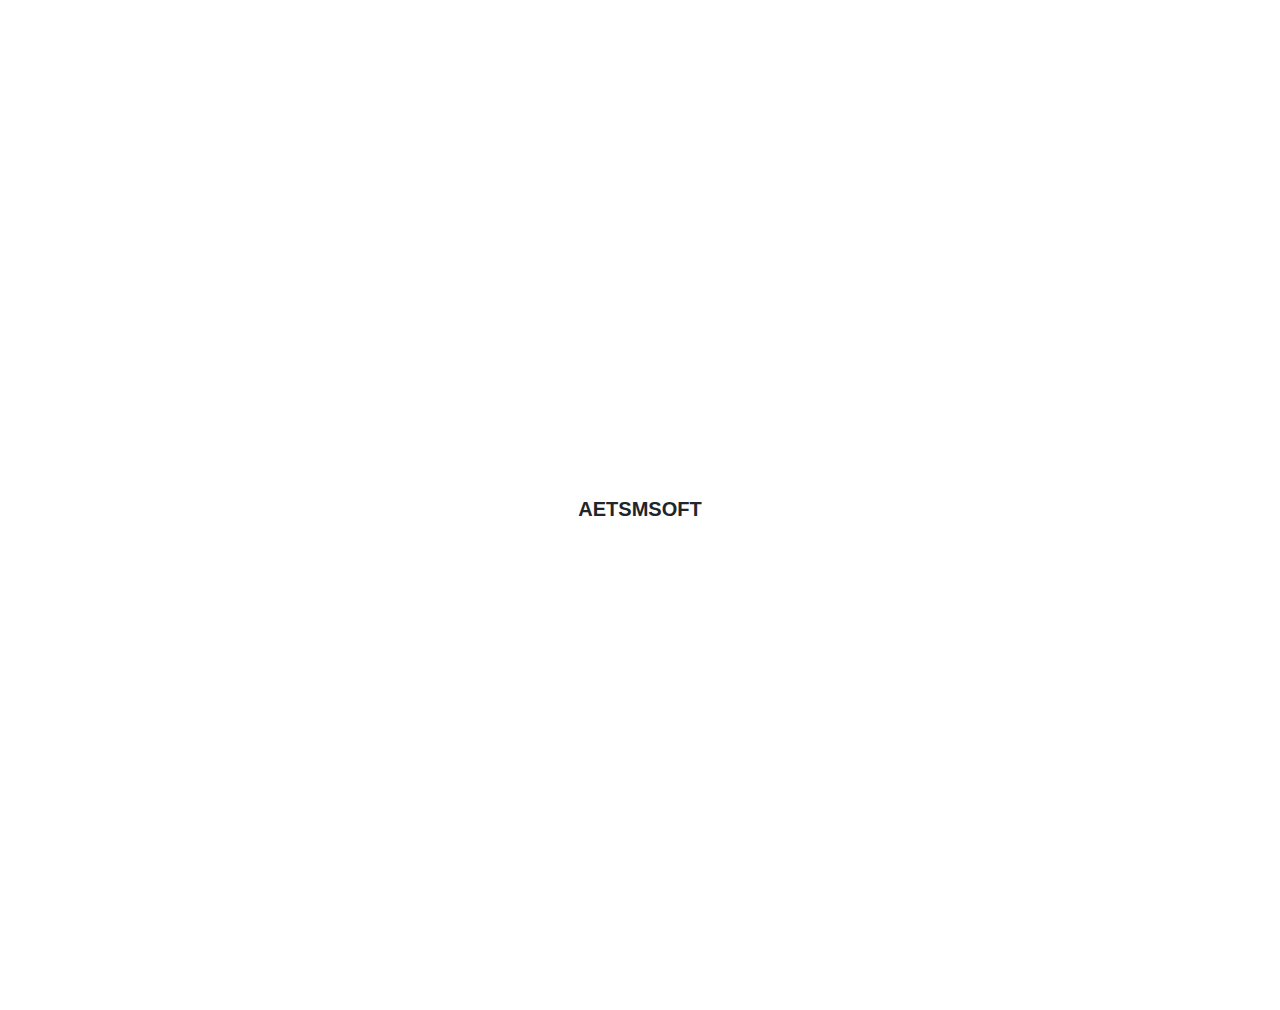
==== index.html @ d717e9b0 "created home page design" ====
<!DOCTYPE html>
<html lang="en">

<head>
    <meta charset="UTF-8">
    <meta http-equiv="X-UA-Compatible" content="IE=edge" />
    <meta name="viewport" content="width=device-width, initial-scale=1.0" />
    <meta name="keywords" content="Aetsmsoft, Faqs, Developers" />
    <meta name="description" content="Aetsmsoft Developers Faqs" />
    <title>AetsmSoft Faqs</title>
    <link rel="icon" type="image/png" href="assets/favicon/favicon.ico"/>
    <link rel="stylesheet" href="assets/css/style.css" />
    <link rel="stylesheet" href="assets/css/bullshit.css">
</head>

<body>


    <!--Preloader-->

    <div class="loading-area">
        <img src="assets/img/logo.png" alt="Logo">
        <h2>
            <span>A</span><span>E</span><span>T</span><span>S</span><span>M</span><span>S</span><span>O</span><span>F</span><span>T</span>
        </h2>
    </div> 


    <!--Header-->
    <header>
        <a href="" class="logo anim"><img src="assets/img/logo.png" alt="Logo"> Aetsmsoft </a>
        <a class="logout" href="logout.php" title="logout">
            <ion-icon name="log-out-outline"></ion-icon>
        </a>
    </header>
    <!--=/Header=-->

    <!--=Main=-->
    <main>
        <div class="heading-area anim">
            <div class="line anim"></div>
            <span class="anim head-pill">
                <h2>Developers Faqs</h2>
            </span>
        </div>

        <section class="faq-one anim">
            <div class="container">
                <div class="accrodion-grp faq-accrodion" data-grp-name="faq-accrodion">

                    <!--While Fetch-->

                    <div class="accrodion wow fadeInUp" data-wow-duration="1500ms" data-wow-delay="0ms">
                        <div class="accrodion-inner">
                            <div class="accrodion-title">
                                <h4>Will I be having a full-time dedicated developer?</h4>
                            </div>
                            <div class="accrodion-content">
                                <div class="inner">
                                    <p>Yes, we can assign a full-time dedicated developer or increase number of
                                        developers. When your website is built, maintained and updated by a full-time
                                        dedicated developer it can help in delivering productive output.</p>
                                </div>
                            </div>
                        </div>
                    </div>
                    <div class="accrodion  wow fadeInUp" data-wow-duration="1500ms" data-wow-delay="100ms">
                        <div class="accrodion-inner">
                            <div class="accrodion-title">
                                <h4>I do not know exactly what my requirements are. Can you please help me?</h4>
                            </div>
                            <div class="accrodion-content">
                                <div class="inner">
                                    <p>Ya sure, through an in-detailed discussion we can help you to track your
                                        requirements.</p>
                                </div>
                            </div>
                        </div>
                    </div>
                    <div class="accrodion wow fadeInUp" data-wow-duration="1500ms" data-wow-delay="200ms">
                        <div class="accrodion-inner">
                            <div class="accrodion-title">
                                <h4>Do you work for clients abroad? If yes, how?</h4>
                            </div>
                            <div class="accrodion-content">
                                <div class="inner">
                                    <p>Yes, of course, we work for clients abroad and 80% of business at ColorWhistle is
                                        from offshore partners. We ensure to maintain a good relationship with our
                                        clients right from the beginning till the delivery. We maintain a practice of
                                        updating the client regularly regarding the status of the project by getting
                                        connected through an online meeting portal as it would help us to understand
                                        their requirements in a better way.</p>
                                </div>
                            </div>
                        </div>
                    </div>
                    <div class="accrodion wow fadeInUp" data-wow-duration="1500ms" data-wow-delay="200ms">
                        <div class="accrodion-inner">
                            <div class="accrodion-title">
                                <h4>Do you work for clients abroad? If yes, how?</h4>
                            </div>
                            <div class="accrodion-content">
                                <div class="inner">
                                    <p>Yes, of course, we work for clients abroad and 80% of business at ColorWhistle is
                                        from offshore partners. We ensure to maintain a good relationship with our
                                        clients right from the beginning till the delivery. We maintain a practice of
                                        updating the client regularly regarding the status of the project by getting
                                        connected through an online meeting portal as it would help us to understand
                                        their requirements in a better way.</p>
                                </div>
                            </div>
                        </div>
                    </div>

                    <!--/While Fetch -->

                </div>
            </div>
        </section>


    </main>
    <!--=/Main=-->
    <!--Gsap-->
    <script src="assets/js/gsap.min.js"></script>
    <!--Jquery-->
    <script src="assets/js/jquery.min.js"></script>
    <!--=Ionicons=-->
    <script type="module" src="https://unpkg.com/ionicons@5.5.2/dist/ionicons/ionicons.esm.js"></script>
    <script nomodule src="https://unpkg.com/ionicons@5.5.2/dist/ionicons/ionicons.js"></script>
    <!--=Main Javascript=-->
    <script src="assets/js/main.js"></script>
</body>

</html>
---- assets/css/style.css ----
@import url('https://fonts.googleapis.com/css2?family=Montserrat:wght@400;700;900&display=swap');

html,
body {
    margin: 0;
    padding: 0;
    box-sizing: border-box;
    font-family: Montserrat;
}

a {
    text-decoration: none;
}

ul,
ol {
    list-style: none;
}

h1,
h2,
h3,
h4,
h5 {
    margin: 0;
}

.loading-area{
  display: flex;
  justify-content: center;
  align-items: center;
  flex-direction: column;
  position: fixed;
  top: 0;
  left: 0;
  width: 100%;
  height: 100%;
  gap: 20px;
  background: #fff;
  z-index: 9999999;
}

.loading-area img {
  width: 100px;
}
.loading-area span {
  font-size: 20px;
  font-weight: bolder;
}

header {
    width: 100%;
    height: 80px;
    display: flex !important;
    justify-content: space-between;
    align-items: center;
    background: #fff;
    border-bottom: 1px solid #00000014;
}

header a,
button {
    display: inline-flex;
    margin: 0px 30px;
    justify-content: center;
    align-items: center;
    gap: 10px;
    color: #111;
    text-decoration: none;
    font-weight: bolder;
}

header a:hover{
    text-decoration: none;
    color:initial;
}

header a.logo img {
    width: 49px;
}

header a.logout {
    width: 50px;
    height: 50px;
    background-color: #f6f6f6;
    color: #111;
    font-size: 20px;
    border-radius: 50%;
    cursor: pointer;
    border: none;
    font-weight: bolder;
    margin-right: 20px;
    transition: 200ms linear;
    z-index: 10;
}

.heading-area {
    width: 100%;
    height: 300px;
    display: flex;
    justify-content: center;
    align-items: center;
    background: linear-gradient(104deg, #0191d7, #243896);
    position: relative;
}

.head-pill {
    padding: 15px 40px;
    display: inline-flex;
    justify-content: center;
    align-items: center;
    border: 2px solid #a5cff9;
    color: #fff;
}

.line {
    display: block;
    width: 1px;
    height: 40%;
    position: absolute;
    content: '';
    top: 0;
    left: 50%;
    background: #fff;
    transform: translateX(-50%);
}

span.anim.head-pill h2 {
    font-size: 19px;
}

.faq-one {
    padding: 0 0 120px;
    padding-top: 100px;
    padding-bottom: 100px;
    position: relative;
    display: flex;
    justify-content: center;
    align-items: center;
  }
  .faq-one__bg {
    position: absolute;
    bottom: 4%;
    right: 0;
  }
  .faq-one .container {
    position: relative;
  }
  @media (min-width: 992px) {
    .faq-one .container {
      max-width: 920px;
    }
  }
  
  .faq-accrodion .accrodion {
    position: relative;
    -webkit-transition: all .4s ease;
    transition: all .4s ease;
  }
  .faq-accrodion .accrodion:before {
    content: '';
    position: absolute;
    top: -2px;
    bottom: -2px;
    left: 0px;
    right: 0px;
    border-radius: 7px;
    -webkit-transform: scaleX(0);
            transform: scaleX(0);
    background-image: linear-gradient(40deg, #2d3293 0%, #00acee 100%);
    -webkit-transition: -webkit-transform .4s ease;
    transition: -webkit-transform .4s ease;
    transition: transform .4s ease;
    transition: transform .4s ease, -webkit-transform .4s ease;
  }
  .faq-accrodion .accrodion + .accrodion {
    margin-top: 20px;
  }
  .faq-accrodion .accrodion.active {
    box-shadow: 0px 20px 60px 0px rgb(182 209 255 / 30%);
  }
  .faq-accrodion .accrodion.active .accrodion-inner {
    margin: 0 2px;
  }
  .faq-accrodion .accrodion.active:before {
    -webkit-transform: scaleX(1);
            transform: scaleX(1);
  }
  .faq-accrodion .accrodion.active .accrodion-title:before {
    content: '-';
    color: #111;
    font-size: 24px;
  }
  .faq-accrodion .accrodion.active .accrodion-title {
    padding-bottom: 0;
  }
  .faq-accrodion .accrodion.active .accrodion-title h4 {
    color: #0198dc;
  }
  .faq-accrodion .accrodion .accrodion-inner {
    background-color: #fff;
    padding: 32px 0;
    border-style: solid;
    border-width: 1px;
    border-color: #efefef;
    border-radius: 7px;
    position: relative;
    -webkit-transition: all .4s ease;
    transition: all .4s ease;
  }
  .faq-accrodion .accrodion .accrodion-title {
    padding: 0px 40px;
    cursor: pointer;
    position: relative;
    -webkit-transition: all .4s ease;
    transition: all .4s ease;
  }
  @media (max-width: 375px) {
    .faq-accrodion .accrodion .accrodion-title {
      padding-right: 50px;
    }
  }
  .faq-accrodion .accrodion .accrodion-title:before {
    content: '+';
    font-family: 'FontAwesome';
    color: #2a2833;
    text-align: center;
    display: -webkit-box;
    display: -ms-flexbox;
    display: flex;
    -webkit-box-pack: center;
        -ms-flex-pack: center;
            justify-content: center;
    -webkit-box-align: center;
        -ms-flex-align: center;
            align-items: center;
    position: absolute;
    top: 50%;
    right: 40px;
    -webkit-transform: translateY(-50%);
            transform: translateY(-50%);
  }
  .faq-accrodion .accrodion .accrodion-title h4 {
    margin: 0;
    color: #2a2833;
    font-size: 18px;
    font-weight: 500;
  }
  @media (max-width: 375px) {
    .faq-accrodion .accrodion .accrodion-title h4 {
      line-height: 1.4em;
    }
  }
  .faq-accrodion .accrodion .accrodion-content .inner {
    padding: 0 40px;
    padding-top: 25px;
    padding-bottom: 0px;
  }
  .faq-accrodion .accrodion .accrodion-content p {
    margin: 0;
    color: #74727a;
    font-size: 16px;
    line-height: 30px;
  }
  
  /*
  * 12. fact styles
  */
  .fact-one {
    padding-top: 120px;
  }
  .fact-one .container {
    z-index: 10;
    position: relative;
  }
  .fact-one__single {
    -webkit-box-shadow: 0px 20px 60px 0px rgba(42, 40, 51, 0.05);
            box-shadow: 0px 20px 60px 0px rgba(42, 40, 51, 0.05);
    width: 100%;
    height: 100%;
    border-radius: 50%;
    display: -webkit-box;
    display: -ms-flexbox;
    display: flex;
    -webkit-box-pack: center;
        -ms-flex-pack: center;
            justify-content: center;
    -webkit-box-align: center;
        -ms-flex-align: center;
            align-items: center;
    padding: 20px;
    position: relative;
  }
  .fact-one__single:before {
    content: '';
    position: absolute;
    top: 10px;
    bottom: 10px;
    left: 10px;
    right: 10px;
    border-radius: 50%;
    background-image: linear-gradient(40deg, #ff43c0 0%, #ffa95c 100%);
  }
  .fact-one__inner {
    width: 100%;
    height: 100%;
    -webkit-box-shadow: 0px 20px 40px 0px rgba(255, 118, 142, 0.3);
            box-shadow: 0px 20px 40px 0px rgba(255, 118, 142, 0.3);
    border-radius: 50%;
    position: relative;
    background-color: #fff;
    display: -webkit-box;
    display: -ms-flexbox;
    display: flex;
    -webkit-box-pack: center;
        -ms-flex-pack: center;
            justify-content: center;
    -webkit-box-align: center;
        -ms-flex-align: center;
            align-items: center;
    -webkit-box-orient: vertical;
    -webkit-box-direction: normal;
        -ms-flex-direction: column;
            flex-direction: column;
  }
  .fact-one__inner h3,
  .fact-one__inner p {
    margin: 0;
  }
  .fact-one__inner h3 {
    color: #2a2833;
    font-weight: 400;
    font-size: 40px;
    line-height: 1em;
  }
  .fact-one__inner p {
    text-transform: uppercase;
    letter-spacing: .2em;
    font-size: 12px;
    font-weight: 500;
    color: #74727a;
    line-height: 1em;
    margin-top: 10px;
  }


  @media (max-width:500px){
    .faq-accrodion .accrodion .accrodion-title:before {
        top: 50% !important;
        right: 10px !important;
        font-size: 26px !important;
    }
  }


header a.logout:hover{
  color: #fff;
  background-image: linear-gradient(40deg, #2d3293 0%, #00acee 100%);
  transition: 200ms linear;
}
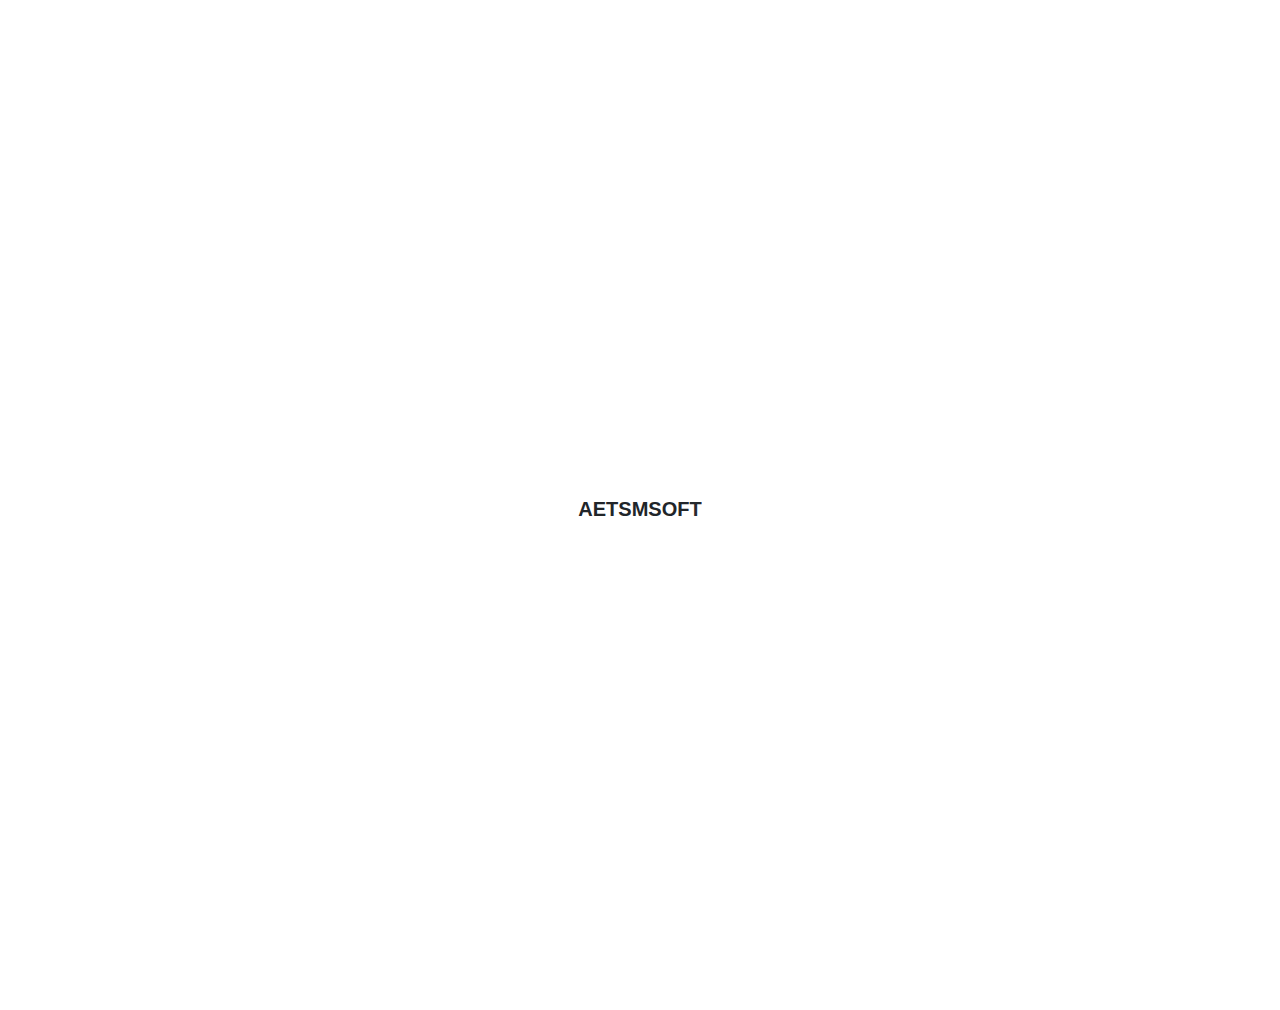
==== commit 6b82ec7d: "added login pages" ====
--- a/index.html
+++ b/index.html
@@ -1,124 +1,154 @@
 <!DOCTYPE html>
 <html lang="en">
-
-<head>
-    <meta charset="UTF-8">
+  <head>
+    <meta charset="UTF-8" />
     <meta http-equiv="X-UA-Compatible" content="IE=edge" />
     <meta name="viewport" content="width=device-width, initial-scale=1.0" />
     <meta name="keywords" content="Aetsmsoft, Faqs, Developers" />
     <meta name="description" content="Aetsmsoft Developers Faqs" />
     <title>AetsmSoft Faqs</title>
-    <link rel="icon" type="image/png" href="assets/favicon/favicon.ico"/>
+    <link rel="icon" type="image/png" href="assets/favicon/favicon.ico" />
     <link rel="stylesheet" href="assets/css/style.css" />
-    <link rel="stylesheet" href="assets/css/bullshit.css">
-</head>
+    <link rel="stylesheet" href="assets/css/bullshit.css" />
+  </head>
 
-<body>
-
-
+  <body>
     <!--Preloader-->
 
     <div class="loading-area">
-        <img src="assets/img/logo.png" alt="Logo">
-        <h2>
-            <span>A</span><span>E</span><span>T</span><span>S</span><span>M</span><span>S</span><span>O</span><span>F</span><span>T</span>
-        </h2>
-    </div> 
-
+      <img src="assets/img/logo.png" alt="Logo" />
+      <h2 class="now">
+        <span>A</span><span>E</span><span>T</span><span>S</span><span>M</span
+        ><span>S</span><span>O</span><span>F</span><span>T</span>
+      </h2>
+    </div>
 
     <!--Header-->
     <header>
-        <a href="" class="logo anim"><img src="assets/img/logo.png" alt="Logo"> Aetsmsoft </a>
-        <a class="logout" href="logout.php" title="logout">
-            <ion-icon name="log-out-outline"></ion-icon>
-        </a>
+      <a href="" class="logo anim"
+        ><img src="assets/img/logo.png" alt="Logo" /> Aetsmsoft
+      </a>
+      <a class="logout" href="logout.php" title="logout">
+        <ion-icon name="log-out-outline"></ion-icon>
+      </a>
     </header>
     <!--=/Header=-->
 
     <!--=Main=-->
     <main>
-        <div class="heading-area anim">
-            <div class="line anim"></div>
-            <span class="anim head-pill">
-                <h2>Developers Faqs</h2>
-            </span>
+      <div class="heading-area">
+        <div class="line anim"></div>
+        <span class="anim head-pill">
+          <h2>Developers Faqs</h2>
+        </span>
+      </div>
+
+      <section class="faq-one anim">
+        <div class="container">
+          <div
+            class="accrodion-grp faq-accrodion"
+            data-grp-name="faq-accrodion"
+          >
+            <!--While Fetch-->
+
+            <div
+              class="accrodion wow fadeInUp"
+              data-wow-duration="1500ms"
+              data-wow-delay="0ms"
+            >
+              <div class="accrodion-inner">
+                <div class="accrodion-title">
+                  <h4>Will I be having a full-time dedicated developer?</h4>
+                </div>
+                <div class="accrodion-content">
+                  <div class="inner">
+                    <p>
+                      Yes, we can assign a full-time dedicated developer or
+                      increase number of developers. When your website is built,
+                      maintained and updated by a full-time dedicated developer
+                      it can help in delivering productive output.
+                    </p>
+                  </div>
+                </div>
+              </div>
+            </div>
+            <div
+              class="accrodion wow fadeInUp"
+              data-wow-duration="1500ms"
+              data-wow-delay="100ms"
+            >
+              <div class="accrodion-inner">
+                <div class="accrodion-title">
+                  <h4>
+                    I do not know exactly what my requirements are. Can you
+                    please help me?
+                  </h4>
+                </div>
+                <div class="accrodion-content">
+                  <div class="inner">
+                    <p>
+                      Ya sure, through an in-detailed discussion we can help you
+                      to track your requirements.
+                    </p>
+                  </div>
+                </div>
+              </div>
+            </div>
+            <div
+              class="accrodion wow fadeInUp"
+              data-wow-duration="1500ms"
+              data-wow-delay="200ms"
+            >
+              <div class="accrodion-inner">
+                <div class="accrodion-title">
+                  <h4>Do you work for clients abroad? If yes, how?</h4>
+                </div>
+                <div class="accrodion-content">
+                  <div class="inner">
+                    <p>
+                      Yes, of course, we work for clients abroad and 80% of
+                      business at ColorWhistle is from offshore partners. We
+                      ensure to maintain a good relationship with our clients
+                      right from the beginning till the delivery. We maintain a
+                      practice of updating the client regularly regarding the
+                      status of the project by getting connected through an
+                      online meeting portal as it would help us to understand
+                      their requirements in a better way.
+                    </p>
+                  </div>
+                </div>
+              </div>
+            </div>
+            <div
+              class="accrodion wow fadeInUp"
+              data-wow-duration="1500ms"
+              data-wow-delay="200ms"
+            >
+              <div class="accrodion-inner">
+                <div class="accrodion-title">
+                  <h4>Do you work for clients abroad? If yes, how?</h4>
+                </div>
+                <div class="accrodion-content">
+                  <div class="inner">
+                    <p>
+                      Yes, of course, we work for clients abroad and 80% of
+                      business at ColorWhistle is from offshore partners. We
+                      ensure to maintain a good relationship with our clients
+                      right from the beginning till the delivery. We maintain a
+                      practice of updating the client regularly regarding the
+                      status of the project by getting connected through an
+                      online meeting portal as it would help us to understand
+                      their requirements in a better way.
+                    </p>
+                  </div>
+                </div>
+              </div>
+            </div>
+
+            <!--/While Fetch -->
+          </div>
         </div>
-
-        <section class="faq-one anim">
-            <div class="container">
-                <div class="accrodion-grp faq-accrodion" data-grp-name="faq-accrodion">
-
-                    <!--While Fetch-->
-
-                    <div class="accrodion wow fadeInUp" data-wow-duration="1500ms" data-wow-delay="0ms">
-                        <div class="accrodion-inner">
-                            <div class="accrodion-title">
-                                <h4>Will I be having a full-time dedicated developer?</h4>
-                            </div>
-                            <div class="accrodion-content">
-                                <div class="inner">
-                                    <p>Yes, we can assign a full-time dedicated developer or increase number of
-                                        developers. When your website is built, maintained and updated by a full-time
-                                        dedicated developer it can help in delivering productive output.</p>
-                                </div>
-                            </div>
-                        </div>
-                    </div>
-                    <div class="accrodion  wow fadeInUp" data-wow-duration="1500ms" data-wow-delay="100ms">
-                        <div class="accrodion-inner">
-                            <div class="accrodion-title">
-                                <h4>I do not know exactly what my requirements are. Can you please help me?</h4>
-                            </div>
-                            <div class="accrodion-content">
-                                <div class="inner">
-                                    <p>Ya sure, through an in-detailed discussion we can help you to track your
-                                        requirements.</p>
-                                </div>
-                            </div>
-                        </div>
-                    </div>
-                    <div class="accrodion wow fadeInUp" data-wow-duration="1500ms" data-wow-delay="200ms">
-                        <div class="accrodion-inner">
-                            <div class="accrodion-title">
-                                <h4>Do you work for clients abroad? If yes, how?</h4>
-                            </div>
-                            <div class="accrodion-content">
-                                <div class="inner">
-                                    <p>Yes, of course, we work for clients abroad and 80% of business at ColorWhistle is
-                                        from offshore partners. We ensure to maintain a good relationship with our
-                                        clients right from the beginning till the delivery. We maintain a practice of
-                                        updating the client regularly regarding the status of the project by getting
-                                        connected through an online meeting portal as it would help us to understand
-                                        their requirements in a better way.</p>
-                                </div>
-                            </div>
-                        </div>
-                    </div>
-                    <div class="accrodion wow fadeInUp" data-wow-duration="1500ms" data-wow-delay="200ms">
-                        <div class="accrodion-inner">
-                            <div class="accrodion-title">
-                                <h4>Do you work for clients abroad? If yes, how?</h4>
-                            </div>
-                            <div class="accrodion-content">
-                                <div class="inner">
-                                    <p>Yes, of course, we work for clients abroad and 80% of business at ColorWhistle is
-                                        from offshore partners. We ensure to maintain a good relationship with our
-                                        clients right from the beginning till the delivery. We maintain a practice of
-                                        updating the client regularly regarding the status of the project by getting
-                                        connected through an online meeting portal as it would help us to understand
-                                        their requirements in a better way.</p>
-                                </div>
-                            </div>
-                        </div>
-                    </div>
-
-                    <!--/While Fetch -->
-
-                </div>
-            </div>
-        </section>
-
-
+      </section>
     </main>
     <!--=/Main=-->
     <!--Gsap-->
@@ -126,10 +156,15 @@
     <!--Jquery-->
     <script src="assets/js/jquery.min.js"></script>
     <!--=Ionicons=-->
-    <script type="module" src="https://unpkg.com/ionicons@5.5.2/dist/ionicons/ionicons.esm.js"></script>
-    <script nomodule src="https://unpkg.com/ionicons@5.5.2/dist/ionicons/ionicons.js"></script>
+    <script
+      type="module"
+      src="https://unpkg.com/ionicons@5.5.2/dist/ionicons/ionicons.esm.js"
+    ></script>
+    <script
+      nomodule
+      src="https://unpkg.com/ionicons@5.5.2/dist/ionicons/ionicons.js"
+    ></script>
     <!--=Main Javascript=-->
     <script src="assets/js/main.js"></script>
-</body>
-
-</html>+  </body>
+</html>
--- a/assets/css/style.css
+++ b/assets/css/style.css
@@ -40,6 +40,10 @@
   z-index: 9999999;
 }
 
+h2.now{
+  font-weight: bolder;
+}
+
 .loading-area img {
   width: 100px;
 }
